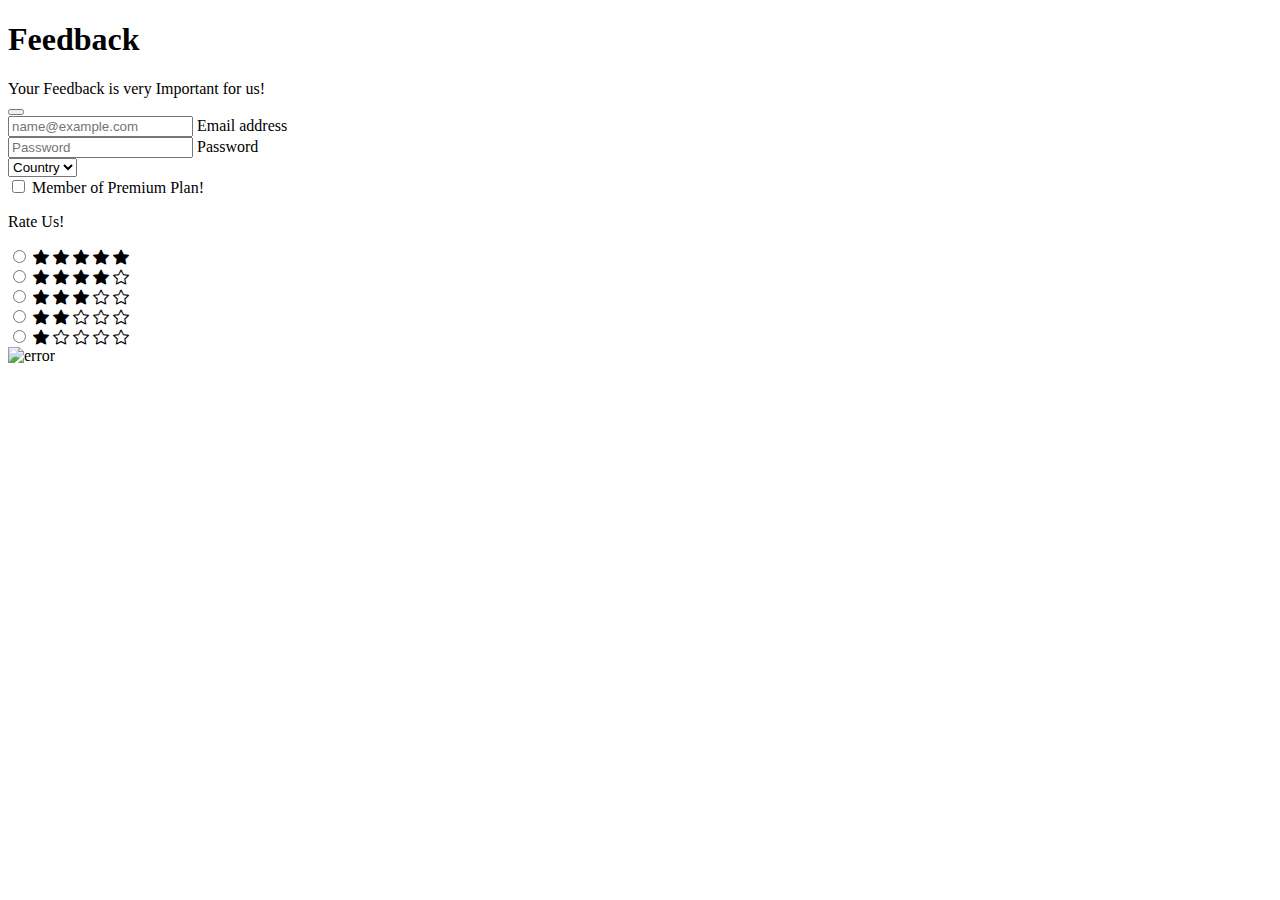
==== about.html @ 5e09b0ad "Website" ====
<!DOCTYPE html>
<html lang="en">
  <head>
    <meta charset="utf-8" />
    <meta name="viewport" content="width=device-width, initial-scale=1" />
    <link
      href="https://cdn.jsdelivr.net/npm/bootstrap@5.0.1/dist/css/bootstrap.min.css"
      rel="stylesheet"
      integrity="sha384-+0n0xVW2eSR5OomGNYDnhzAbDsOXxcvSN1TPprVMTNDbiYZCxYbOOl7+AMvyTG2x"
      crossorigin="anonymous"
    />
    <link rel="stylesheet" href="https://cdn.jsdelivr.net/npm/bootstrap-icons@1.5.0/font/bootstrap-icons.css">
    <title>Feedback</title>
  </head>
  <body>
    <script
      src="https://cdn.jsdelivr.net/npm/bootstrap@5.0.1/dist/js/bootstrap.bundle.min.js"
      integrity="sha384-gtEjrD/SeCtmISkJkNUaaKMoLD0//ElJ19smozuHV6z3Iehds+3Ulb9Bn9Plx0x4"
      crossorigin="anonymous"
    ></script>

    <h1 class="bg-light mt-2 mb-0 p-2 text-danger">Feedback</h1>

    <div class="alert alert-success alert-dismissible fade show" role="alert">
      <div class="d-flex justify-content-between">
        <div style="justify-content: left">
          <div
            class="spinner-border spinner-border-sm text-primary"
            role="status"
          >
            <span class="visually-hidden"></span>
          </div>
          <div
            class="spinner-border spinner-border-sm text-secondary"
            role="status"
          >
            <span class="visually-hidden"></span>
          </div>
          <div
            class="spinner-border spinner-border-sm text-success"
            role="status"
          >
            <span class="visually-hidden"></span>
          </div>
        </div>
        <div style="justify-content: center">
          Your Feedback is very Important for us!
        </div>
        <div style="justify-content: end">
          <div
            class="spinner-border spinner-border-sm text-danger"
            role="status"
          >
            <span class="visually-hidden"></span>
          </div>
          <div
            class="spinner-border spinner-border-sm text-warning"
            role="status"
          >
            <span class="visually-hidden"></span>
          </div>
          <div class="spinner-border spinner-border-sm text-info" role="status">
            <span class="visually-hidden"></span>
          </div>
        </div>
      </div>
      <button
        type="button"
        class="btn-close"
        data-bs-dismiss="alert"
        aria-label="Close"
      ></button>
    </div>

    <div class="d-flex">
      <div class="m-5" style="width: 60vw">
        <div class="form-floating mb-3">
          <input
            type="email"
            class="form-control"
            id="floatingInput"
            placeholder="name@example.com"
          />
          <label for="floatingInput">Email address</label>
        </div>
        <div class="form-floating">
          <input
            type="password"
            class="form-control"
            id="floatingPassword"
            placeholder="Password"
          />
          <label for="floatingPassword">Password</label>
        </div>
        <div class="mt-4">
          <select class="form-select" aria-label="Default select example">
            <option selected>Country</option>
            <option value="1">India</option>
            <option value="2">U.S.A</option>
            <option value="3">Canada</option>
          </select>
        </div>
        <div class="form-check form-switch my-4">
            <input
              class="form-check-input"
              type="checkbox"
              id="flexSwitchCheckDefault"
            />
            <label class="form-check-label" for="flexSwitchCheckDefault"
              >Member of Premium Plan!</label
            >
          </div>
          <p class="fs-3">Rate Us!</p>
          <div class="form-check">
            <input class="form-check-input" type="radio" name="inlineRadioOptions" id="inlineRadio1" value="option1">
            <label class="form-check-label" for="inlineRadio1">
                <i class="bi bi-star-fill"></i></label>
                <i class="bi bi-star-fill"></i></label>
                <i class="bi bi-star-fill"></i></label>
                <i class="bi bi-star-fill"></i></label>
                <i class="bi bi-star-fill"></i></label>
          </div>
          <div class="form-check">
            <input class="form-check-input" type="radio" name="inlineRadioOptions" id="inlineRadio2" value="option2">
            <label class="form-check-label" for="inlineRadio2">
                <i class="bi bi-star-fill"></i></label>
                <i class="bi bi-star-fill"></i></label>
                <i class="bi bi-star-fill"></i></label>
                <i class="bi bi-star-fill"></i></label>
                <i class="bi bi-star"></i></label>
            </label>
          </div>
          <div class="form-check">
            <input class="form-check-input" type="radio" name="inlineRadioOptions" id="inlineRadio3" value="option3">
            <label class="form-check-label" for="inlineRadio3">
                <i class="bi bi-star-fill"></i></label>
                <i class="bi bi-star-fill"></i></label>
                <i class="bi bi-star-fill"></i></label>
                <i class="bi bi-star"></i></label>
                <i class="bi bi-star"></i></label>
            </label>
          </div>
          <div class="form-check">
            <input class="form-check-input" type="radio" name="inlineRadioOptions" id="inlineRadio3" value="option3">
            <label class="form-check-label" for="inlineRadio3">
                <i class="bi bi-star-fill"></i></label>
                <i class="bi bi-star-fill"></i></label>
                <i class="bi bi-star"></i></label>
                <i class="bi bi-star"></i></label>
                <i class="bi bi-star"></i></label>
            </label>
          </div>
          <div class="form-check">
            <input class="form-check-input" type="radio" name="inlineRadioOptions" id="inlineRadio3" value="option3">
            <label class="form-check-label" for="inlineRadio3">
                <i class="bi bi-star-fill"></i></label>
                <i class="bi bi-star"></i></label>
                <i class="bi bi-star"></i></label>
                <i class="bi bi-star"></i></label>
                <i class="bi bi-star"></i></label>
            </label>
          </div>

      </div>
      <div class="d-none d-lg-block me-2">
        <img
          src="images/php.jpg"
          class="img-fluid rounded"
          style="width: 46vw; height: 50vh"
          alt="error"
        />
      </div>
    </div>
  </body>
</html>
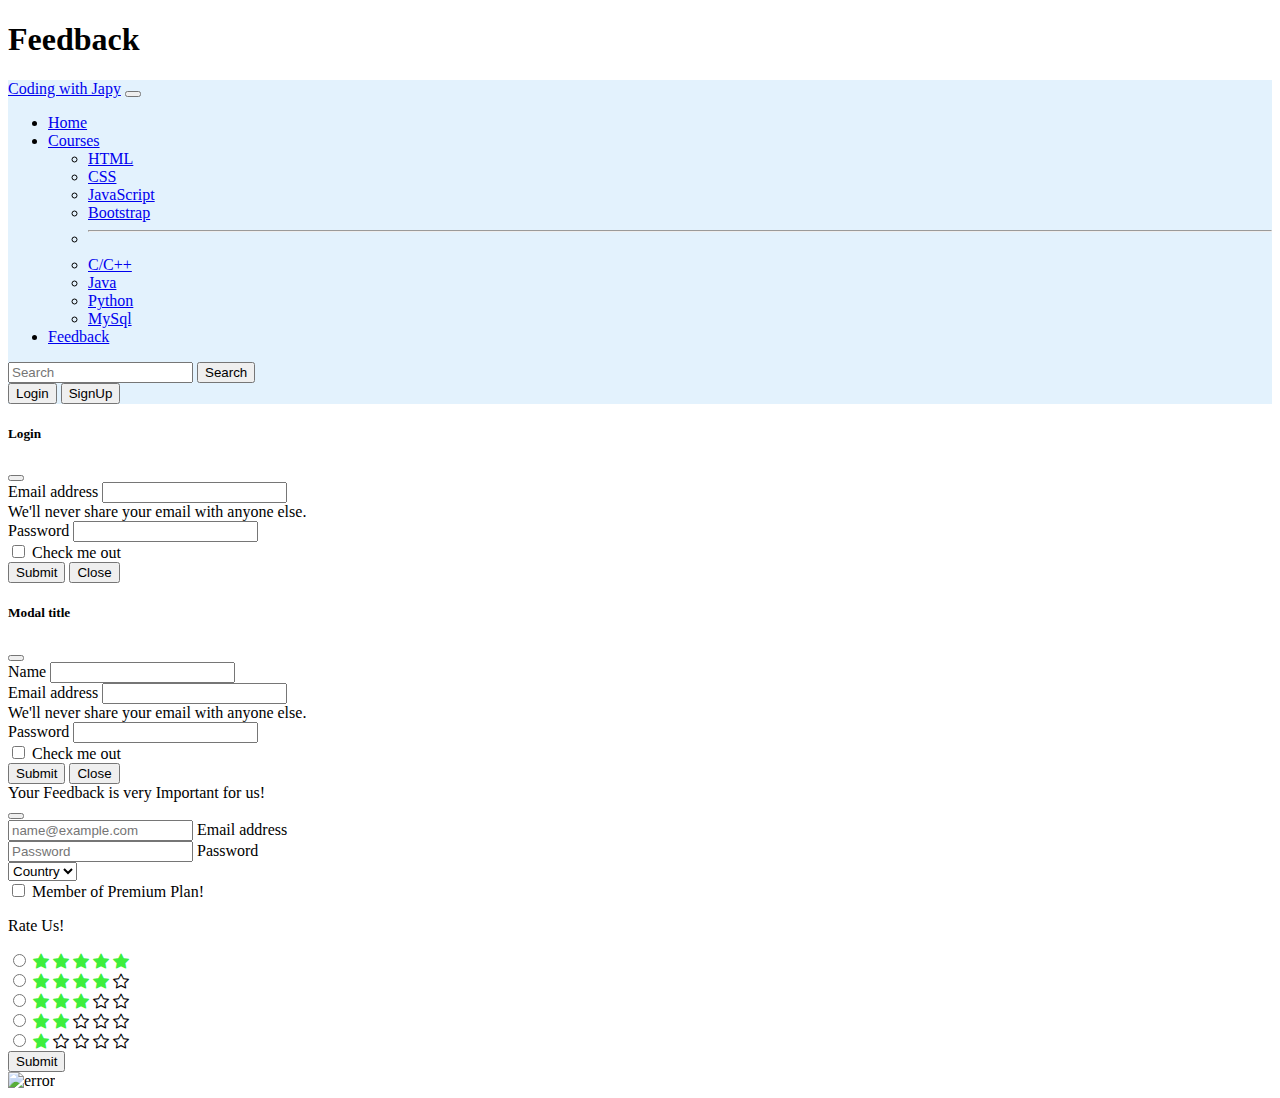
==== commit afbadb12: "Update about.html" ====
--- a/about.html
+++ b/about.html
@@ -20,7 +20,210 @@
     ></script>
 
     <h1 class="bg-light mt-2 mb-0 p-2 text-danger">Feedback</h1>
+    
+    <nav class="navbar navbar-expand-lg navbar-light sticky-sm-top" style="background-color: #e3f2fd;">
+      <div class="container-fluid">
+        <a class="navbar-brand" href="#">Coding with Japy</a>
+        <button
+          class="navbar-toggler"
+          type="button"
+          data-bs-toggle="collapse"
+          data-bs-target="#navbarSupportedContent"
+          aria-controls="navbarSupportedContent"
+          aria-expanded="false"
+          aria-label="Toggle navigation"
+        >
+          <span class="navbar-toggler-icon"></span>
+        </button>
+        <div class="collapse navbar-collapse" id="navbarSupportedContent">
+          <ul class="navbar-nav me-auto mb-2 mb-lg-0">
+            <li class="nav-item">
+              <a class="nav-link" aria-current="page" href="index.html">Home</a>
+            </li>
+            <li class="nav-item dropdown">
+              <a
+                class="nav-link dropdown-toggle"
+                href="#"
+                id="navbarDropdown"
+                role="button"
+                data-bs-toggle="dropdown"
+                aria-expanded="false"
+              >
+                Courses
+              </a>
+              <ul class="dropdown-menu" aria-labelledby="navbarDropdown">
+                <li><a class="dropdown-item" href="#">HTML</a></li>
+                <li><a class="dropdown-item" href="#">CSS</a></li>
+                <li><a class="dropdown-item" href="#">JavaScript</a></li>
+                <li><a class="dropdown-item" href="#">Bootstrap</a></li>
+                <li><hr class="dropdown-divider" /></li>
+                <li><a class="dropdown-item" href="#">C/C++</a></li>
+                <li><a class="dropdown-item" href="#">Java</a></li>
+                <li><a class="dropdown-item" href="#">Python</a></li>
+                <li><a class="dropdown-item" href="#">MySql</a></li>
+              </ul>
+            </li>
+            <li class="nav-item">
+              <a class="nav-link active" href="about.html">Feedback</a>
+            </li>
+          </ul>
+          <form class="d-flex">
+            <input
+              class="form-control me-2"
+              type="search"
+              placeholder="Search"
+              aria-label="Search"
+            />
+            <button class="btn btn-outline-success" type="submit">
+              Search
+            </button>
+          </form>
+          <div>
+            <button
+              type="button"
+              class="btn btn-danger ms-lg-4 mt-lg-0 mt-2 me-4"
+              data-bs-toggle="modal"
+              data-bs-target="#LoginModal"
+              data-bs-toggle="modal"
+              data-bs-target="#loginModal"
+            >
+              Login
+            </button>
+            <button
+              type="button"
+              class="btn btn-success me-4 mt-lg-0 mt-2  "
+              data-bs-toggle="modal"
+              data-bs-target="#SignUpModal"
+              data-bs-toggle="modal"
+              data-bs-target="#signupModal"
+            >
+              SignUp
+            </button>
+          </div>
+        </div>
+      </div>
+    </nav>
 
+    <!-- LoginModal -->
+    <div
+      class="modal fade"
+      id="LoginModal"
+      tabindex="-1"
+      aria-labelledby="LoginModalLabel"
+      aria-hidden="true"
+    >
+      <div class="modal-dialog">
+        <div class="modal-content">
+          <div class="modal-header">
+            <h5 class="modal-title" id="LoginModalLabel">Login</h5>
+            <button
+              type="button"
+              class="btn-close"
+              data-bs-dismiss="modal"
+              aria-label="Close"
+            ></button>
+          </div>
+          <div class="modal-body">
+            <form>
+              <div class="mb-3">
+                <label for="exampleInputEmail1" class="form-label"
+                  >Email address</label
+                >
+                <input
+                  type="email"
+                  class="form-control"
+                  id="exampleInputEmail1"
+                  aria-describedby="emailHelp"
+                />
+                <div id="emailHelp1" class="form-text">
+                  We'll never share your email with anyone else.
+                </div>
+              </div>
+              <div class="mb-3">
+                <label for="exampleInputPassword1" class="form-label"
+                  >Password</label
+                >
+                <input
+                  type="password"
+                  class="form-control"
+                  id="exampleInputPassword1"
+                />
+              </div>
+              <div class="mb-3 form-check">
+                <input
+                  type="checkbox"
+                  class="form-check-input"
+                  id="exampleCheck1"
+                />
+                <label class="form-check-label" for="exampleCheck1"
+                  >Check me out</label
+                >
+              </div>
+            </form>
+          </div>
+          <div class="modal-footer d-flex justify-content-md-between">
+            <button type="submit" class="btn btn-success ms-4">
+              Submit
+            </button>
+            <button type="button" class="btn btn-secondary me-4" data-bs-dismiss="modal">
+              Close
+            </button>
+          </div>
+        </div>
+      </div>
+    </div>
+
+    <!-- SignUp Modal -->
+    <div
+      class="modal fade"
+      id="SignUpModal"
+      tabindex="-1"
+      aria-labelledby="SignUpModalLabel"
+      aria-hidden="true"
+    >
+      <div class="modal-dialog">
+        <div class="modal-content">
+          <div class="modal-header">
+            <h5 class="modal-title" id="SignUpModalLabel">Modal title</h5>
+            <button
+              type="button"
+              class="btn-close"
+              data-bs-dismiss="modal"
+              aria-label="Close"
+            ></button>
+          </div>
+          <div class="modal-body">
+            <form>
+              <div class="mb-3">
+                <label for="exampleInputName1" class="form-label">Name</label>
+                <input type="text" class="form-control" id="exampleInputName1" aria-describedby="nameHelp">
+              </div>
+              <div class="mb-3">
+                <label for="exampleInputEmail1" class="form-label">Email address</label>
+                <input type="email" class="form-control" id="exampleInputEmail1" aria-describedby="emailHelp">
+                <div id="emailHelp2" class="form-text">We'll never share your email with anyone else.</div>
+              </div>
+              <div class="mb-3">
+                <label for="exampleInputPassword1" class="form-label">Password</label>
+                <input type="password" class="form-control" id="exampleInputPassword">
+              </div>
+              <div class="mb-3 form-check">
+                <input type="checkbox" class="form-check-input" id="exampleCheck">
+                <label class="form-check-label" for="exampleCheck">Check me out</label>
+              </div>
+            </form>
+          </div>
+            <div class="modal-footer d-flex justify-content-md-between">
+              <button type="submit" class="btn btn-success ms-4">
+                Submit
+              </button>
+              <button type="button" class="btn btn-secondary me-4" data-bs-dismiss="modal">
+                Close
+              </button>
+          </div>
+        </div>
+      </div>
+    </div>
     <div class="alert alert-success alert-dismissible fade show" role="alert">
       <div class="d-flex justify-content-between">
         <div style="justify-content: left">
@@ -96,8 +299,8 @@
           <select class="form-select" aria-label="Default select example">
             <option selected>Country</option>
             <option value="1">India</option>
-            <option value="2">U.S.A</option>
-            <option value="3">Canada</option>
+            <option value="2">Greece</option>
+            <option value="3">France</option>
           </select>
         </div>
         <div class="form-check form-switch my-4">
@@ -114,28 +317,28 @@
           <div class="form-check">
             <input class="form-check-input" type="radio" name="inlineRadioOptions" id="inlineRadio1" value="option1">
             <label class="form-check-label" for="inlineRadio1">
-                <i class="bi bi-star-fill"></i></label>
-                <i class="bi bi-star-fill"></i></label>
-                <i class="bi bi-star-fill"></i></label>
-                <i class="bi bi-star-fill"></i></label>
-                <i class="bi bi-star-fill"></i></label>
+                <i class="bi bi-star-fill" style="color: rgb(61, 238, 61);"></i></label>
+                <i class="bi bi-star-fill" style="color: rgb(61, 238, 61);"></i></label>
+                <i class="bi bi-star-fill" style="color: rgb(61, 238, 61);"></i></label>
+                <i class="bi bi-star-fill" style="color: rgb(61, 238, 61);"></i></label>
+                <i class="bi bi-star-fill" style="color: rgb(61, 238, 61);"></i></label>
           </div>
           <div class="form-check">
             <input class="form-check-input" type="radio" name="inlineRadioOptions" id="inlineRadio2" value="option2">
             <label class="form-check-label" for="inlineRadio2">
-                <i class="bi bi-star-fill"></i></label>
-                <i class="bi bi-star-fill"></i></label>
-                <i class="bi bi-star-fill"></i></label>
-                <i class="bi bi-star-fill"></i></label>
+                <i class="bi bi-star-fill" style="color: rgb(61, 238, 61);"></i></label>
+                <i class="bi bi-star-fill" style="color: rgb(61, 238, 61);"></i></label>
+                <i class="bi bi-star-fill" style="color: rgb(61, 238, 61);"></i></label>
+                <i class="bi bi-star-fill" style="color: rgb(61, 238, 61);"></i></label>
                 <i class="bi bi-star"></i></label>
             </label>
           </div>
           <div class="form-check">
             <input class="form-check-input" type="radio" name="inlineRadioOptions" id="inlineRadio3" value="option3">
             <label class="form-check-label" for="inlineRadio3">
-                <i class="bi bi-star-fill"></i></label>
-                <i class="bi bi-star-fill"></i></label>
-                <i class="bi bi-star-fill"></i></label>
+                <i class="bi bi-star-fill" style="color: rgb(61, 238, 61);"></i></label>
+                <i class="bi bi-star-fill" style="color: rgb(61, 238, 61);"></i></label>
+                <i class="bi bi-star-fill" style="color: rgb(61, 238, 61);"></i></label>
                 <i class="bi bi-star"></i></label>
                 <i class="bi bi-star"></i></label>
             </label>
@@ -143,8 +346,8 @@
           <div class="form-check">
             <input class="form-check-input" type="radio" name="inlineRadioOptions" id="inlineRadio3" value="option3">
             <label class="form-check-label" for="inlineRadio3">
-                <i class="bi bi-star-fill"></i></label>
-                <i class="bi bi-star-fill"></i></label>
+                <i class="bi bi-star-fill" style="color: rgb(61, 238, 61);"></i></label>
+                <i class="bi bi-star-fill" style="color: rgb(61, 238, 61);"></i></label>
                 <i class="bi bi-star"></i></label>
                 <i class="bi bi-star"></i></label>
                 <i class="bi bi-star"></i></label>
@@ -153,14 +356,14 @@
           <div class="form-check">
             <input class="form-check-input" type="radio" name="inlineRadioOptions" id="inlineRadio3" value="option3">
             <label class="form-check-label" for="inlineRadio3">
-                <i class="bi bi-star-fill"></i></label>
+                <i class="bi bi-star-fill" style="color: rgb(61, 238, 61);"></i></label>
                 <i class="bi bi-star"></i></label>
                 <i class="bi bi-star"></i></label>
                 <i class="bi bi-star"></i></label>
                 <i class="bi bi-star"></i></label>
             </label>
           </div>
-
+          <button type="button" class="btn btn-outline-primary mt-4">Submit</button>
       </div>
       <div class="d-none d-lg-block me-2">
         <img
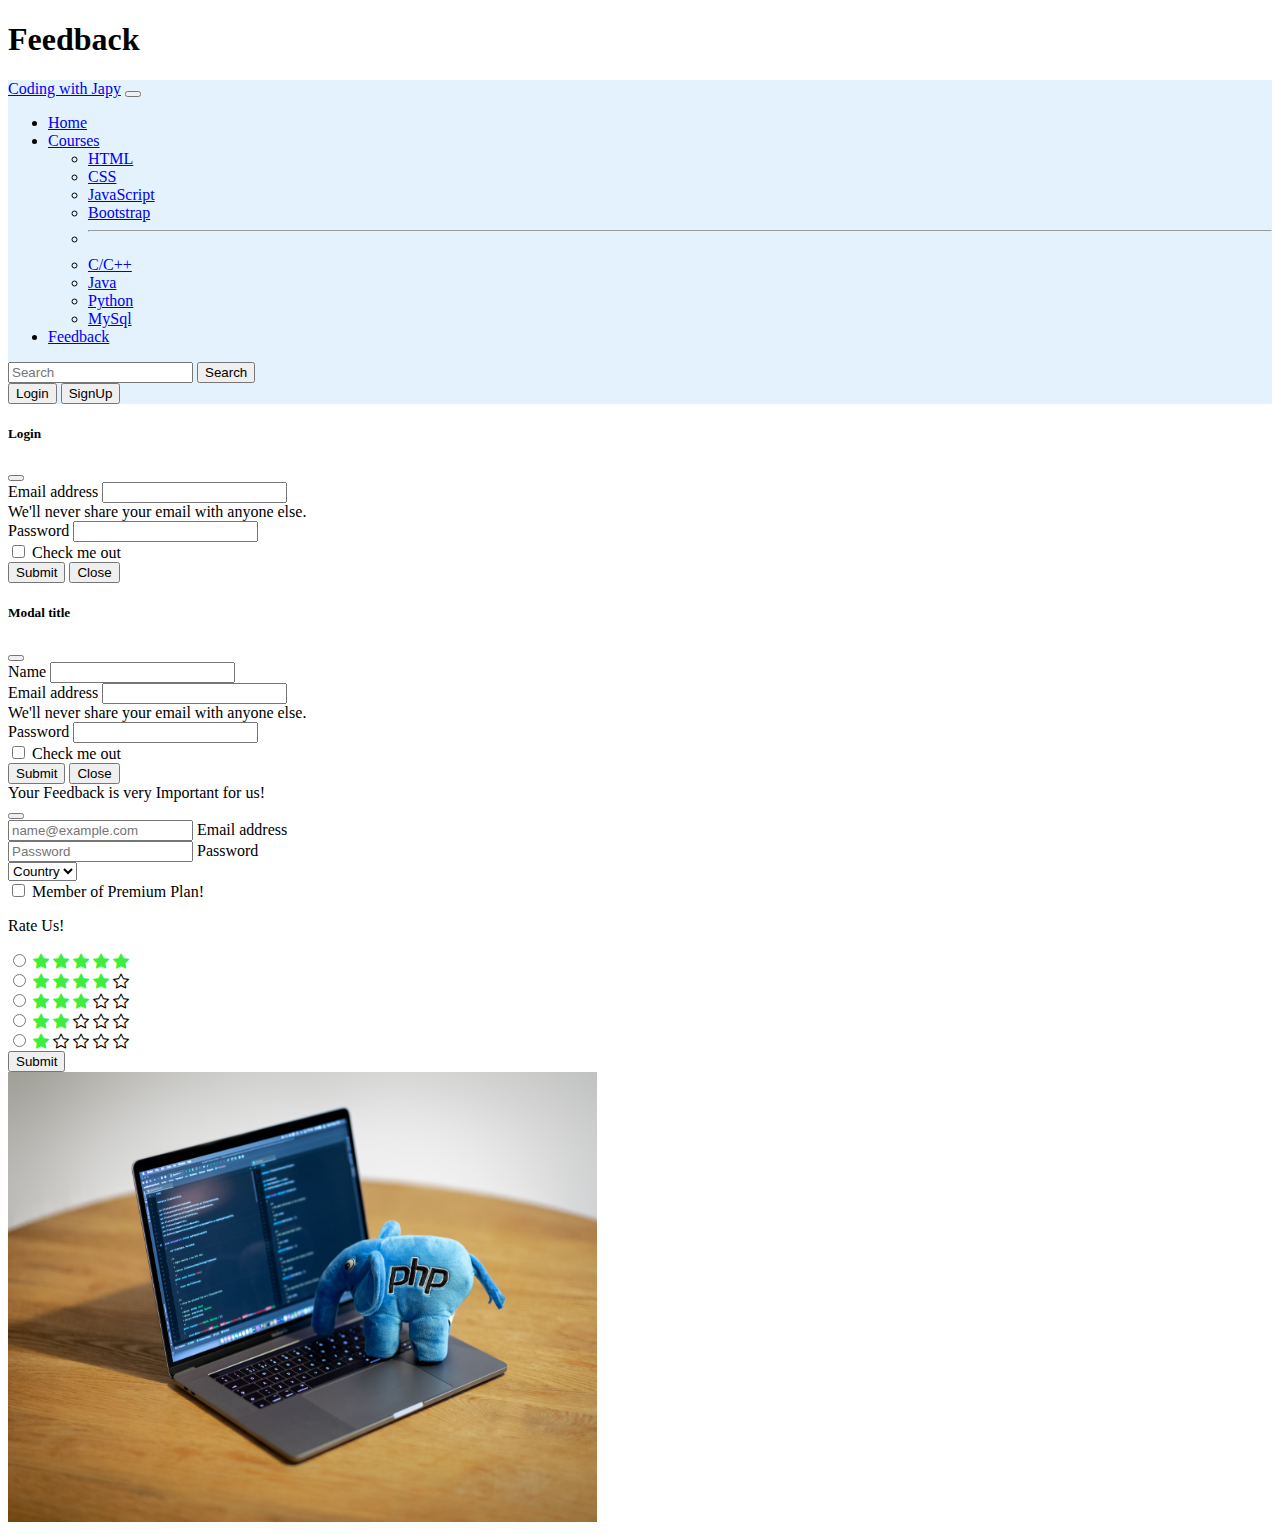
==== commit 116a2ccc: "Update about.html" ====
--- a/about.html
+++ b/about.html
@@ -367,7 +367,7 @@
       </div>
       <div class="d-none d-lg-block me-2">
         <img
-          src="images/php.jpg"
+          src="php.jpg"
           class="img-fluid rounded"
           style="width: 46vw; height: 50vh"
           alt="error"
